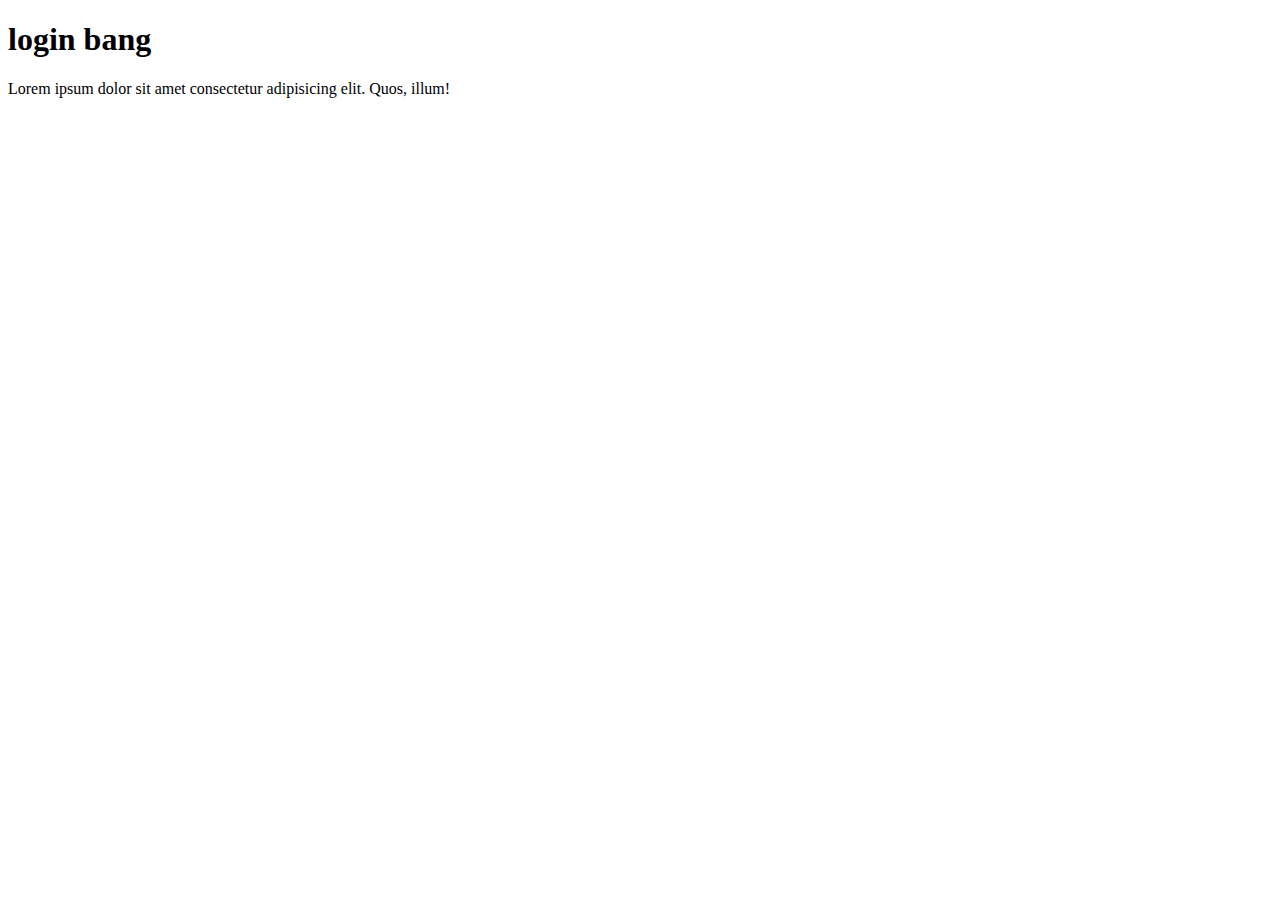
==== login.html @ 465767ff "menambah file login" ====
<!DOCTYPE html>
<html lang="en">
  <head>
    <meta charset="UTF-8" />
    <meta name="viewport" content="width=device-width, initial-scale=1.0" />
    <title>Document</title>
  </head>
  <body>
    <h1>login bang</h1>
    <p>Lorem ipsum dolor sit amet consectetur adipisicing elit. Quos, illum!</p>
  </body>
</html>
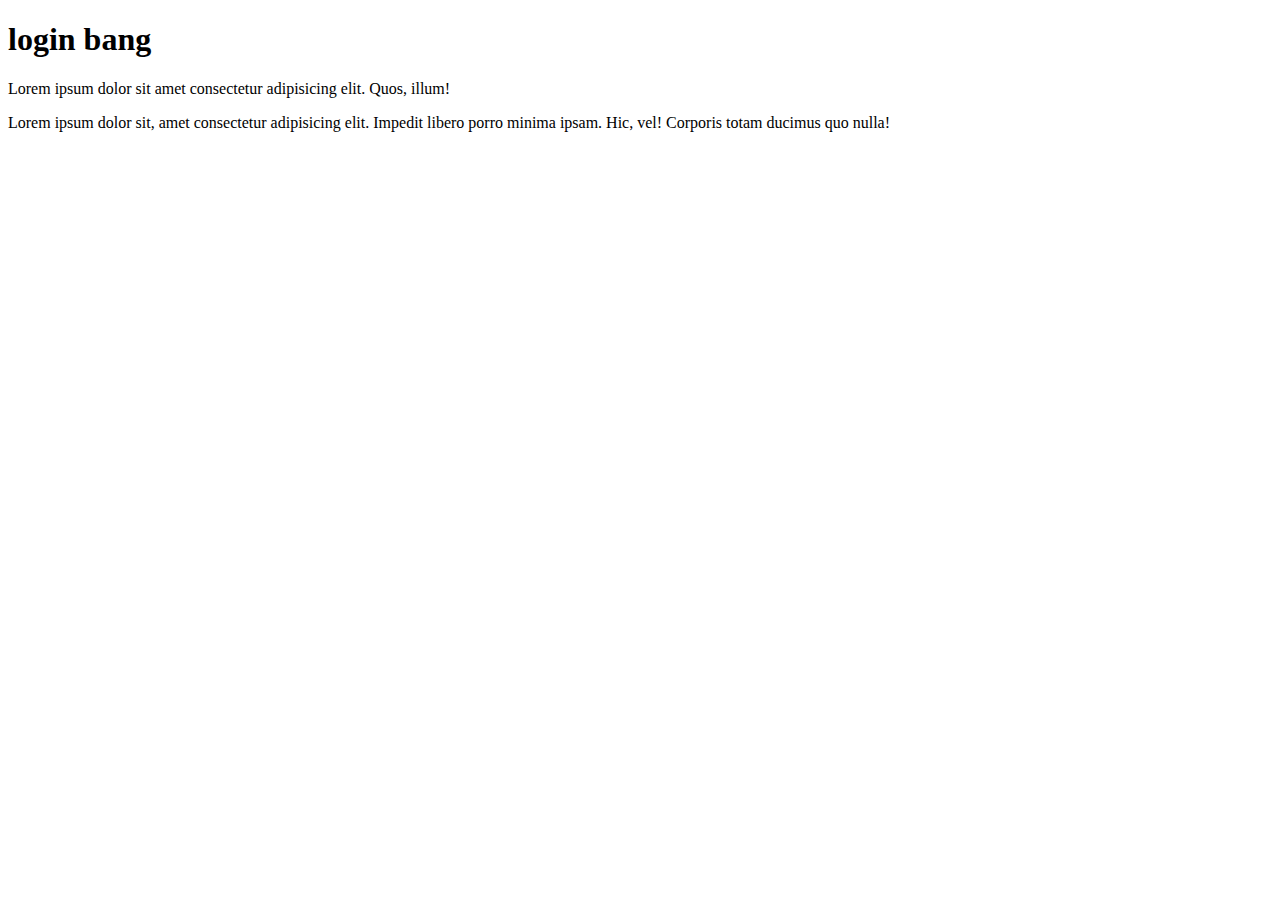
==== commit b8a01cde: "merubah isi file login" ====
--- a/login.html
+++ b/login.html
@@ -8,5 +8,9 @@
   <body>
     <h1>login bang</h1>
     <p>Lorem ipsum dolor sit amet consectetur adipisicing elit. Quos, illum!</p>
+    <p>
+      Lorem ipsum dolor sit, amet consectetur adipisicing elit. Impedit libero
+      porro minima ipsam. Hic, vel! Corporis totam ducimus quo nulla!
+    </p>
   </body>
 </html>
